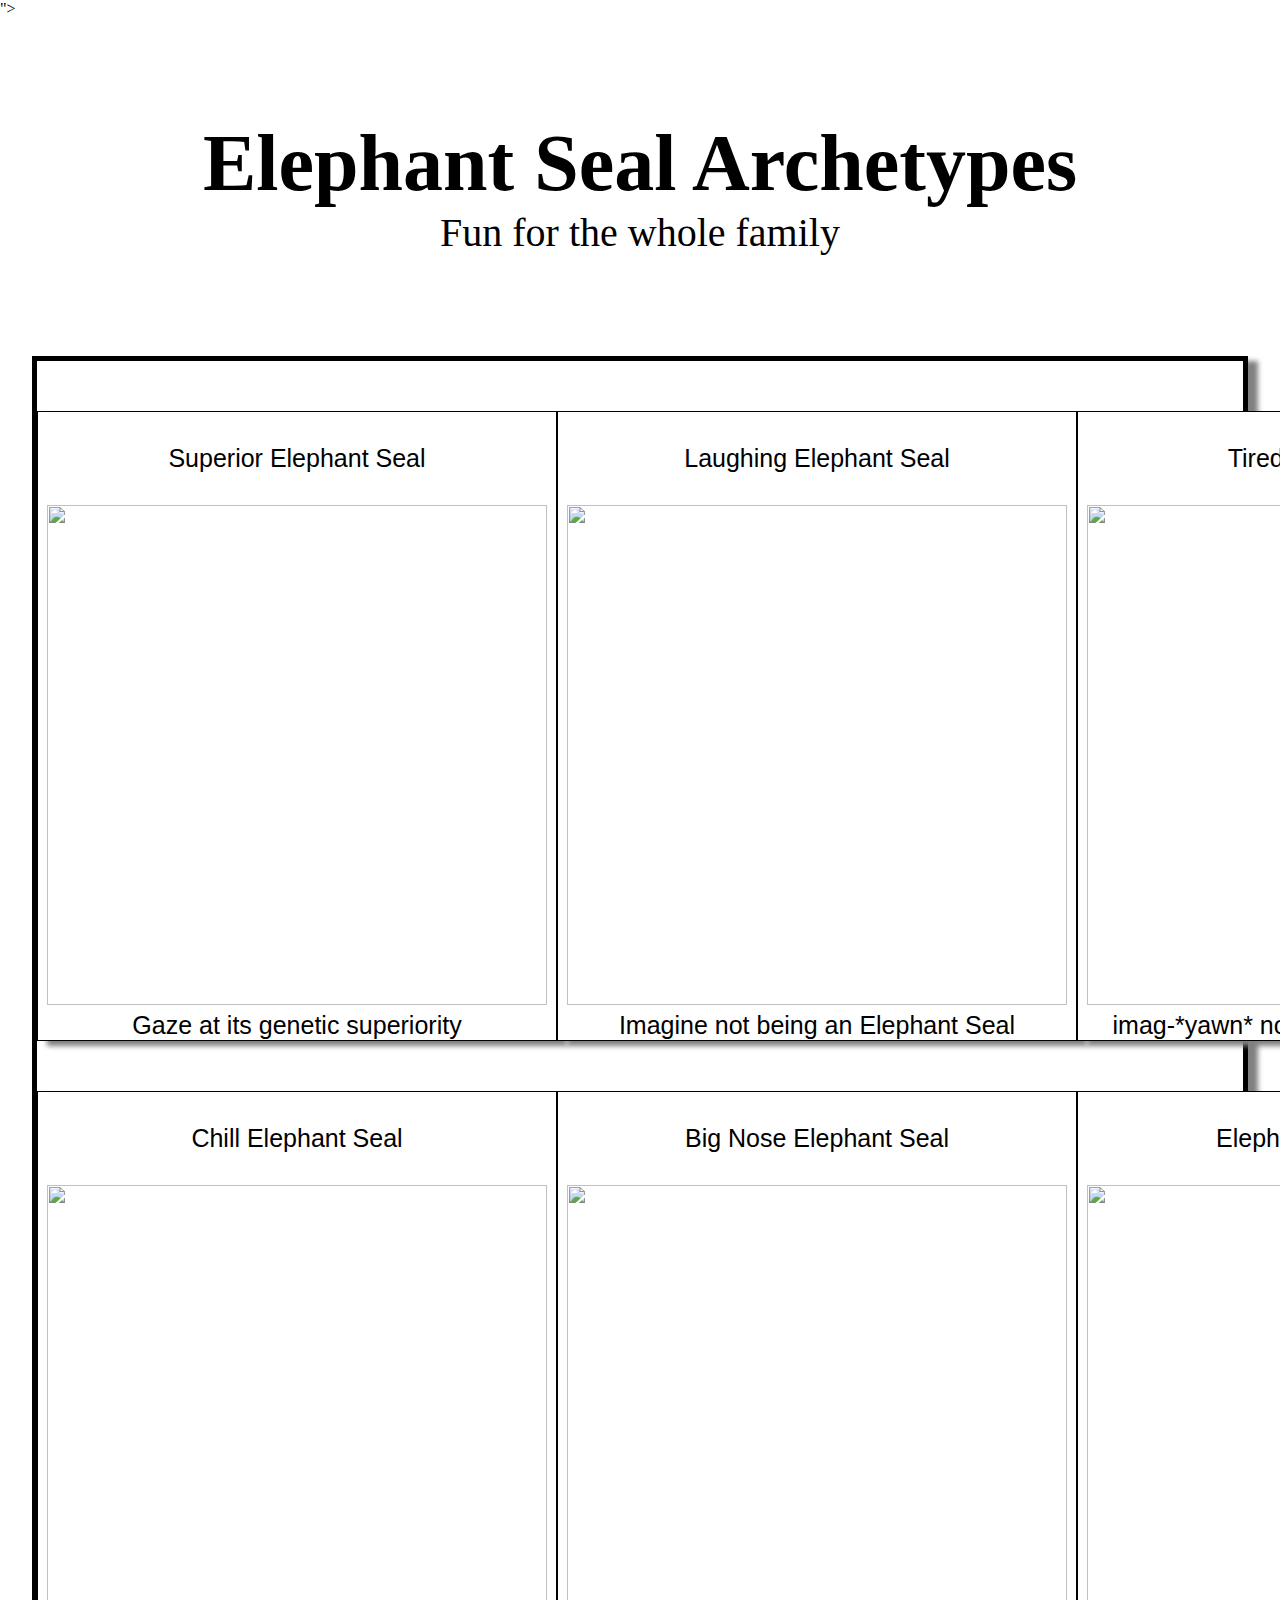
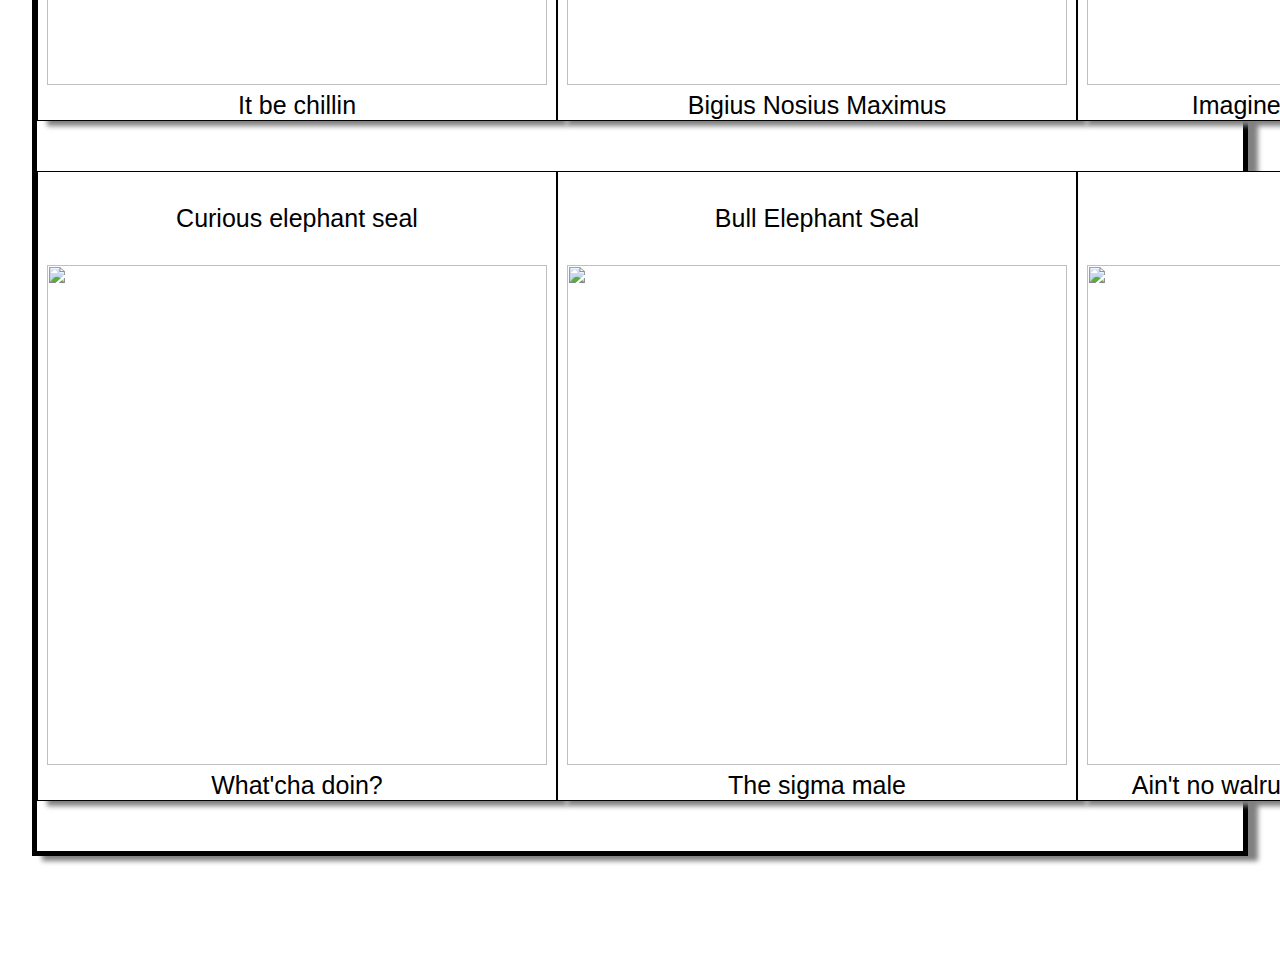
==== copied.html @ 7ee9ca8f "added stuff" ====
<!DOCTYPE html>
<html lang="en">

<head>
    <meta charset="UTF-8">
    <meta http-equiv="X-UA-Compatible" content="IE=edge">
    <meta name="viewport" content="width=device-width, initial-scale=1.0">
    <link rel="Stylesheet" href="style.css" />
    <link rel="stylesheet" href="<link rel=" preconnect" href="https://fonts.googleapis.com">
    <link rel="preconnect" href="https://fonts.gstatic.com" crossorigin>
    <link href="https://fonts.googleapis.com/css2?family=Open+Sans:wght@600&display=swap" rel="stylesheet">">
    <title>Document</title>
</head>

<body>
    <div class="Main-Header">
        <h1>Elephant Seal Archetypes</h1>
        <p>Fun for the whole family</p>
    </div>

    <div class="colloms">

        <div>

            <div class="Photo">
                <header>Superior Elephant Seal</header>
                <img class="Images"
                    src="https://cdn.discordapp.com/attachments/779976117900673048/890047642174885888/unknown.png">
                <p>Gaze at its genetic superiority</p>
            </div>

            <div class="Photo">
                <header>Chill Elephant Seal</header>
                <img class="Images"
                    src="https://lh3.googleusercontent.com/proxy/o4mV5NICI8YLSK-Q7G7HQhVWdLIPJWI0NJbFPOhnv4b7-e9t8GU33_2eusPkHNrdka8jlq3LxoWDk73UbjmH6RM3aZp4NcTuSw5sg7OfzCheEokSC54nz118bpf63UN8uAmHWGP3xn0ONGbBZrQ9qwlxPWwBIuHULFX6O2PR8pdLduZesTXM6g">
                <p>It be chillin</p>
            </div>

            <div class="Photo">
                <header>Curious elephant seal</header>
                <img class="Images" src="https://i.imgflip.com/1kuxq1.jpg">
                <p>What'cha doin?</p>
            </div>



        </div>

        <div>

            <div class="Photo">
                <header>Laughing Elephant Seal</header>
                <img class="Images"
                    src="https://www.nps.gov/common/uploads/cropped_image/primary/5414E1AA-D80C-DFA3-1041288F8168E153.jpg?width=1200&quality=90&mode=crop">
                <p>Imagine not being an Elephant Seal</p>
            </div>

            <div class="Photo">
                <header>Big Nose Elephant Seal</header>
                <img class="Images"
                    src="https://encrypted-tbn0.gstatic.com/images?q=tbn:ANd9GcQ4SG7qHHHD473ZfmGynHFOYRMAViaRND9Akg&usqp=CAU">
                <p>Bigius Nosius Maximus</p>
            </div>

            <div class="Photo">
                <header>Bull Elephant Seal</header>
                <img class="Images"
                    src="https://www.mediastorehouse.com/p/729/southern-elephant-seal-mirounga-leonina-20625519.jpg.webp">
                <p> The sigma male</p>
            </div>

        </div>

        <div>

            <div class="Photo">
                <header>Tired Elephant Seal</header>
                <img class="Images"
                    src="https://imengine.prod.srp.navigacloud.com/?uuid=27C8495B-A377-4489-B14C-ED312FB0B729&type=primary&q=72&width=1200">
                <p>imag-*yawn* no-t being an elephant seal</p>
            </div>

            <div class="Photo">
                <header>Elephant Seal Couple</header>
                <img class="Images" src="https://www.channelislandssportfishing.com/img/galleryc/600/400/2064/.jpg">
                <p>Imagine not being married</p>
            </div>

            <div class="Photo">
                <header>Impostor</header>
                <img class="Images"
                    src="https://i.natgeofe.com/n/2001a813-50b9-4f1f-8557-c8736df9d2e4/walrus_thumb_3x4.JPG">
                <p>Ain't no walruses around here. Nope.</p>
            </div>

        </div>




    </div>

</body>

</html>
---- style.css ----
html, body, *{
    padding:0;
    margin:0 auto;
    box-sizing: border-box;
    font: 62.5%%;
}


.Main-Header{
    text-align: center;
    color:black;
    font-size: 2.5rem;
    margin-top: 6.25rem;
    margin-bottom: 6.25rem;

}

.colloms{
    width: 95%;
    display: flex;
    justify-content: space-around;
    border: 0.313rem solid black;
    box-shadow: 0.625rem 0.313rem 0.313rem grey;
    margin-bottom: 6.25rem;
    font-size: 1.563rem;

}

.Photo{
    margin-top: 3.125rem;
    margin-bottom: 3.125rem;
    box-shadow: 0.625rem 0.313rem 0.313rem grey;
    text-align: center;
    border: 0.063rem Solid black;
    background-color: white;
    color:black;
    width: 32.5rem;
    font-family:Arial, Helvetica, sans-serif
}

img{
    width:  31.25rem;
    height: 31.25rem;
    object-fit: cover;
}

header{
    margin-top: 2rem;
    margin-bottom: 2rem;
}
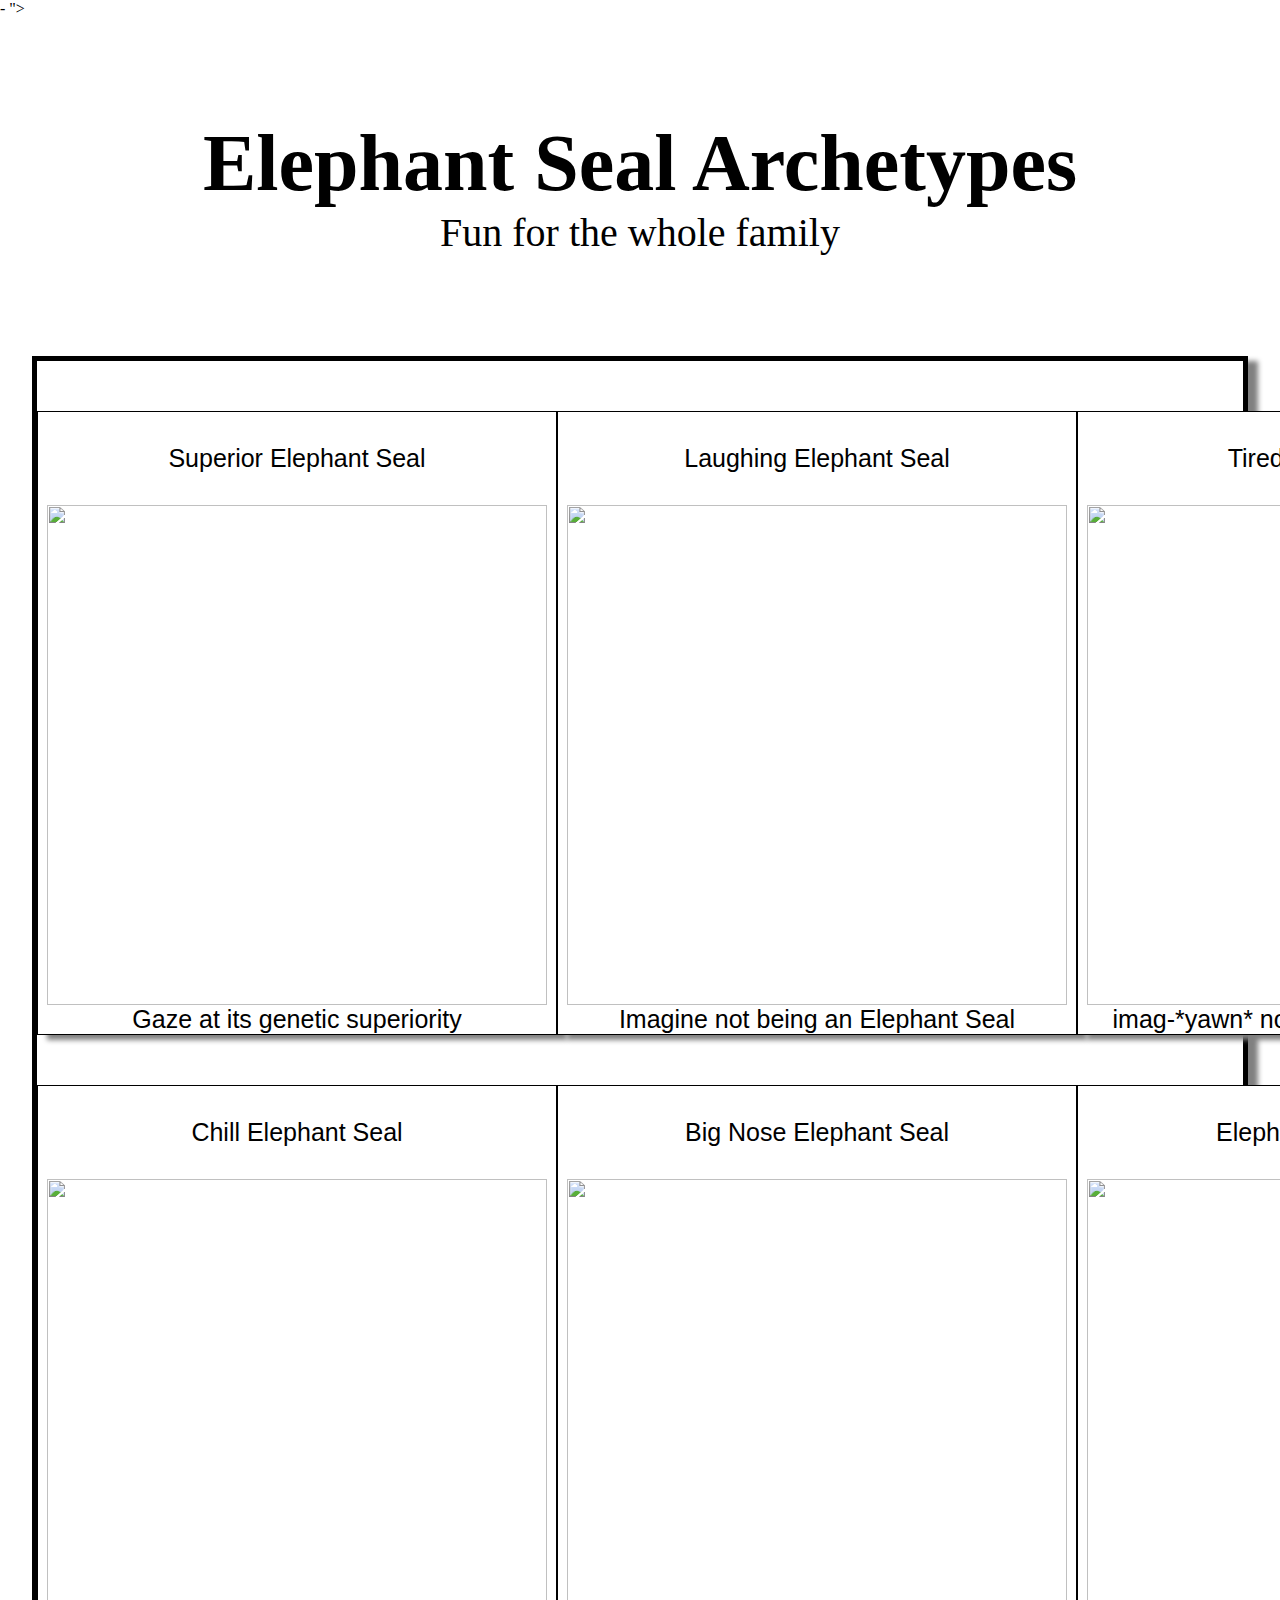
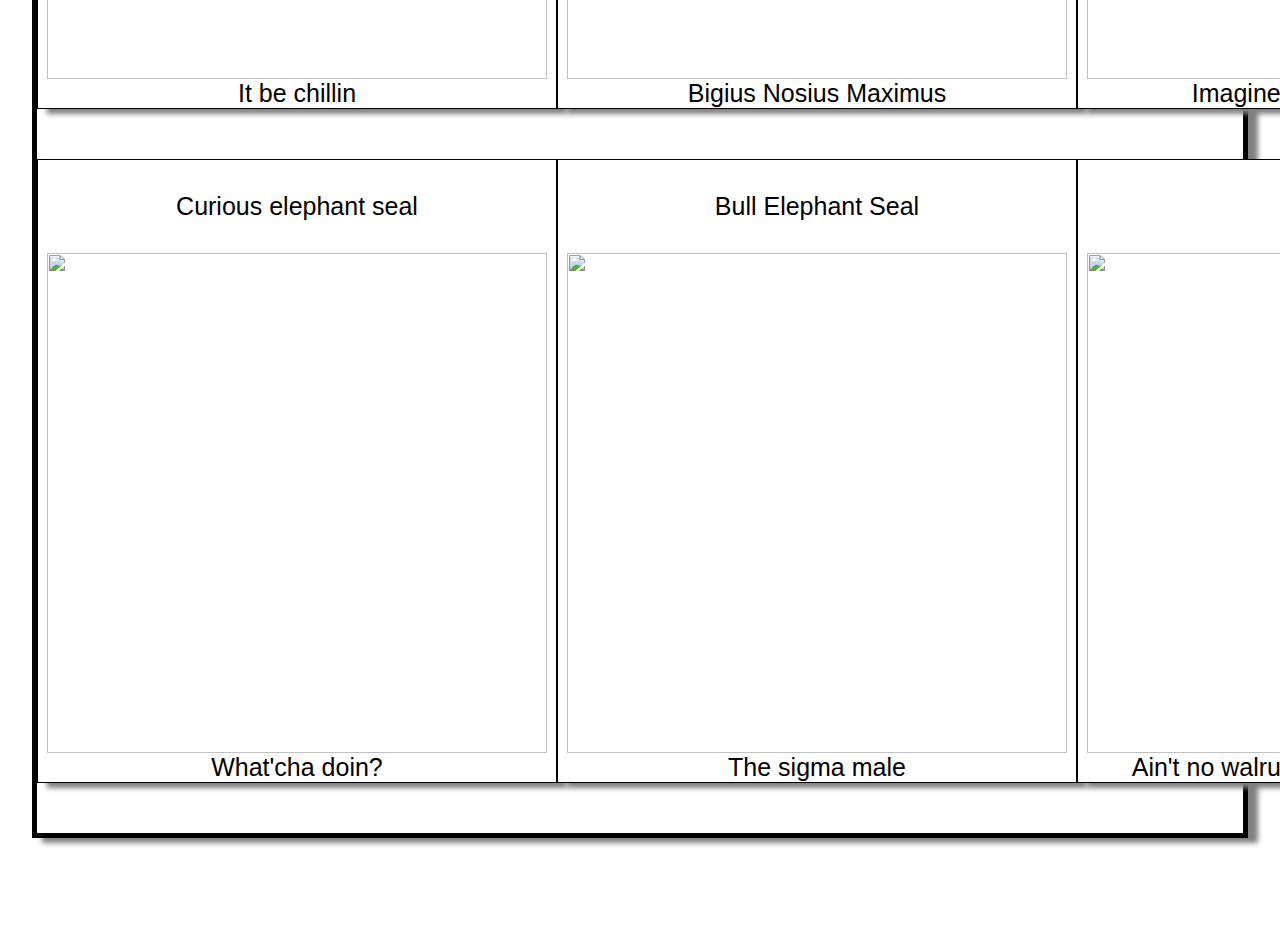
==== commit bf766d39: "asfsf" ====
--- a/copied.html
+++ b/copied.html
@@ -1,11 +1,11 @@
-<!DOCTYPE html>
+-<!DOCTYPE html>
 <html lang="en">
 
 <head>
     <meta charset="UTF-8">
     <meta http-equiv="X-UA-Compatible" content="IE=edge">
     <meta name="viewport" content="width=device-width, initial-scale=1.0">
-    <link rel="Stylesheet" href="style.css" />
+    <link rel="Stylesheet" href="copied.css" />
     <link rel="stylesheet" href="<link rel=" preconnect" href="https://fonts.googleapis.com">
     <link rel="preconnect" href="https://fonts.gstatic.com" crossorigin>
     <link href="https://fonts.googleapis.com/css2?family=Open+Sans:wght@600&display=swap" rel="stylesheet">">
@@ -32,7 +32,7 @@
             <div class="Photo">
                 <header>Chill Elephant Seal</header>
                 <img class="Images"
-                    src="https://lh3.googleusercontent.com/proxy/o4mV5NICI8YLSK-Q7G7HQhVWdLIPJWI0NJbFPOhnv4b7-e9t8GU33_2eusPkHNrdka8jlq3LxoWDk73UbjmH6RM3aZp4NcTuSw5sg7OfzCheEokSC54nz118bpf63UN8uAmHWGP3xn0ONGbBZrQ9qwlxPWwBIuHULFX6O2PR8pdLduZesTXM6g">
+                    src="https://lh3.googleusercontent.com/proxy/oGftt_3P1d8NzaT6_PXSCqJbTXbmidoUyEoQfLlgIftrvF-ZL2uAszpv83F9XSvrkeHHUVXNJ5ehpYUH6OKMSMWUpSXE40zrzWx40sJIZ7YpqX1j_w3eFr5DA1I_mNcja4yymJO5gECUF7TELB6Z4v_Zatc69gJHqhNIdETBHkRGa21Cr0jJDg">
                 <p>It be chillin</p>
             </div>
 
@@ -58,7 +58,7 @@
             <div class="Photo">
                 <header>Big Nose Elephant Seal</header>
                 <img class="Images"
-                    src="https://encrypted-tbn0.gstatic.com/images?q=tbn:ANd9GcQ4SG7qHHHD473ZfmGynHFOYRMAViaRND9Akg&usqp=CAU">
+                    src="https://earimediaprodweb.azurewebsites.net/Api/v1/Multimedia/3e57a51f-4874-4f79-9dce-61a3afe06bd2/Rendition/low-res/Content/Public">
                 <p>Bigius Nosius Maximus</p>
             </div>
 
--- a/copied.css
+++ b/copied.css
@@ -0,0 +1,51 @@
+html,
+body,
+* {
+  padding: 0;
+  margin: 0 auto;
+  box-sizing: border-box;
+  font: 62.5%%;
+  background-image: url(https://cdn.hipwallpaper.com/i/87/61/Z3PNIT.jpg);
+  background-repeat: no-repeat;
+}
+
+.Main-Header {
+  text-align: center;
+  color: black;
+  font-size: 2.5rem;
+  margin-top: 6.25rem;
+  margin-bottom: 6.25rem;
+}
+
+.colloms {
+  width: 95%;
+  display: flex;
+  justify-content: space-around;
+  border: 0.313rem solid black;
+  box-shadow: 0.625rem 0.313rem 0.313rem grey;
+  margin-bottom: 6.25rem;
+  font-size: 1.563rem;
+}
+
+.Photo {
+  margin-top: 3.125rem;
+  margin-bottom: 3.125rem;
+  box-shadow: 0.625rem 0.313rem 0.313rem grey;
+  text-align: center;
+  border: 0.063rem Solid black;
+  background-color: white;
+  color: black;
+  width: 32.5rem;
+  font-family: Arial, Helvetica, sans-serif;
+}
+
+img {
+  width: 31.25rem;
+  height: 31.25rem;
+  object-fit: cover;
+}
+
+header {
+  margin-top: 2rem;
+  margin-bottom: 2rem;
+}